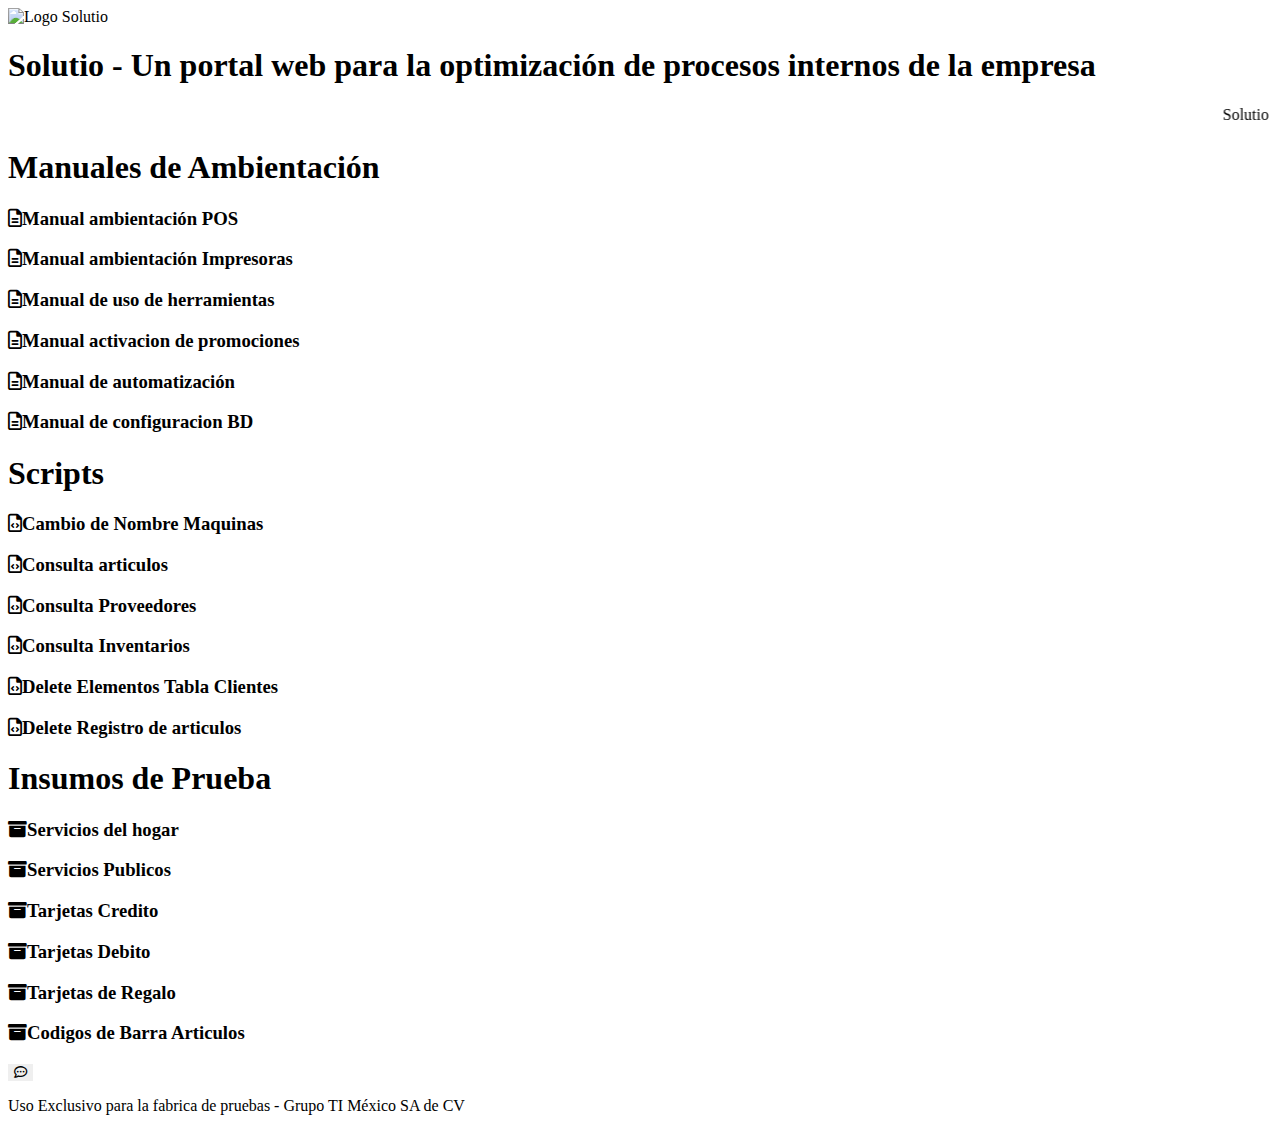
==== index.html @ cbef4735 "Cambios" ====
<!DOCTYPE html>
<html lang="en">
<head>
    <meta charset="UTF-8">
    <meta name="viewport" content="width=device-width, initial-scale=1.0">
    <link rel="manifest" href="../PW-Solutio/manifest.json">
    <link rel="stylesheet" href="../PW-Solutio/css/style.css">
    <link rel="stylesheet" href="https://cdnjs.cloudflare.com/ajax/libs/font-awesome/6.0.0-beta3/css/all.min.css">
    <link rel="icon" href="../PW-Solutio/img/Logo.ico">
    <script src="../PW-Solutio/js/service-worker.js"></script>
    <title>Solutio </title>
</head>
<body>

    <header>
        <img src="../PW-Solutio/img/LogoI2.png" alt="Logo Solutio" class="LogoI">
        <h1 class="Title">Solutio - Un portal web para la optimización de procesos internos de la empresa</h1>
    </header>
    <marquee behavior="" direction="left" class="MCC">
        Solutio es una herramienta diseñada para optimizar la adquisición de materiales esenciales, permitiendo
         a los empleados acceder fácilmente a los recursos necesarios para realizar su trabajo de forma más eficiente y efectiva.</marquee>

         <main>
            <div class="Manuales">
                <h1 class="TMA">Manuales de Ambientación</h1>
                <div class="GridM">
                <h3 class=".h3__git" data-file="Manuales/manual_ambientacion_pos.docx"><i class="fa-regular fa-file-lines"></i>Manual ambientación POS</h3>
                <h3 class=".h3__git" data-file="Manuales/manual_impresoras.docx"><i class="fa-regular fa-file-lines"></i>Manual ambientación Impresoras</h3>
                <h3 class=".h3__git" data-file="Manuales/manual_herramientas.docx"><i class="fa-regular fa-file-lines"></i>Manual de uso de herramientas</h3>
                <h3 class=".h3__git" data-file="Manuales/manual_promociones.docx"><i class="fa-regular fa-file-lines"></i>Manual activacion de promociones</h3>
                <h3 class=".h3__git" data-file="Manuales/manual_automatizacion.docx"><i class="fa-regular fa-file-lines"></i>Manual de automatización</h3>
                <h3 class=".h3__git" data-file="Manuales/manual_bd.docx"><i class="fa-regular fa-file-lines"></i>Manual de configuracion BD</h3>
            </div>
            </div>
            <div class="Scripts">
                <h1 class="TMS">Scripts</h1>
                <div class="GridS">
                <h3 class=".h3__git" data-file="Scripts/cambio_nombre_maquinas.sql"><i class="fa-regular fa-file-code"></i>Cambio de Nombre Maquinas</h3>
                <h3 class=".h3__git" data-file="Scripts/consulta_articulos.sql"><i class="fa-regular fa-file-code"></i>Consulta articulos</h3>
                <h3 class=".h3__git" data-file="Scripts/consulta_proveedores.sql"><i class="fa-regular fa-file-code"></i>Consulta Proveedores</h3>
                <h3 class=".h3__git" data-file="Scripts/consulta_inventarios.sql"><i class="fa-regular fa-file-code"></i>Consulta Inventarios</h3>
                <h3 class=".h3__git" data-file="Scripts/delete_elementos_clientes.sql"><i class="fa-regular fa-file-code"></i>Delete Elementos Tabla Clientes</h3>
                <h3 class=".h3__git" data-file="Scripts/delete_articulos.sql"><i class="fa-regular fa-file-code"></i>Delete Registro de articulos</h3>
            </div>
            </div>
            <div class="Insumos">
                <h1 class="TIP">Insumos de Prueba</h1>
                <div class="GridI">
                <h3 class=".h3__git" data-file="Insumos/servicios_hogar.xlsx"><i class="fa-solid fa-box-archive"></i>Servicios del hogar</h3>
                <h3 class=".h3__git" data-file="Insumos/servicios_publicos.xlsx"><i class="fa-solid fa-box-archive"></i>Servicios Publicos</h3>
                <h3 class=".h3__git" data-file="Insumos/insumos_tarjetas.xlsx"><i class="fa-solid fa-box-archive"></i>Tarjetas Credito</h3>
                <h3 class=".h3__git" data-file="Insumos/insumos_tarjetas_debito.xlsx"><i class="fa-solid fa-box-archive"></i>Tarjetas Debito</h3>
                <h3 class=".h3__git" data-file="Insumos/insumos_giftcards.xlsx"><i class="fa-solid fa-box-archive"></i>Tarjetas de Regalo</h3>
                <h3 class=".h3__git" data-file="Insumos/codigos_articulos.xlsx"><i class="fa-solid fa-box-archive"></i>Codigos de Barra Articulos</h3>
            </div>
            </div>
        </main>

        <!--<div id="ChatContainer" style="display: none;">
            <iframe src="https://www.stack-ai.com/embed/884ff34c-d414-498a-8515-a01a3640dfd1/48133f2a-7c90-414b-bdd5-398cdb6af67f/6719152a2d59d0627efe3934" 
                    width="400" height="600" style="border:none;">
            </iframe>
        </div> -->
    
        <button class="chatbtn" onclick="toggleChat()" id="ChatContainer" src="https://www.stack-ai.com/embed/884ff34c-d414-498a-8515-a01a3640dfd1/48133f2a-7c90-414b-bdd5-398cdb6af67f/6719152a2d59d0627efe3934" 
        width="400" height="600" style="border:none;"><i class="fa-regular fa-comment-dots"></i></button>

    <footer>
        <p>Uso Exclusivo para la fabrica de pruebas - Grupo TI México SA de CV</p>
    </footer>

    <script src="../PW-Solutio/js/github.js"></script>
    <script src="../PW-Solutio/js/ServiceWorker-Registration.js"></script>
    <script src="https://unpkg.com/react-stackai@latest/dist/vanilla/vanilla-stackai.js" 
            data-project-url="https://www.stack-ai.com/embed/884ff34c-d414-498a-8515-a01a3640dfd1/48133f2a-7c90-414b-bdd5-398cdb6af67f/6719152a2d59d0627efe3934"></script>

    <script src="../PW-Solutio/js/chat-container.js"></script>
</body>
</html>
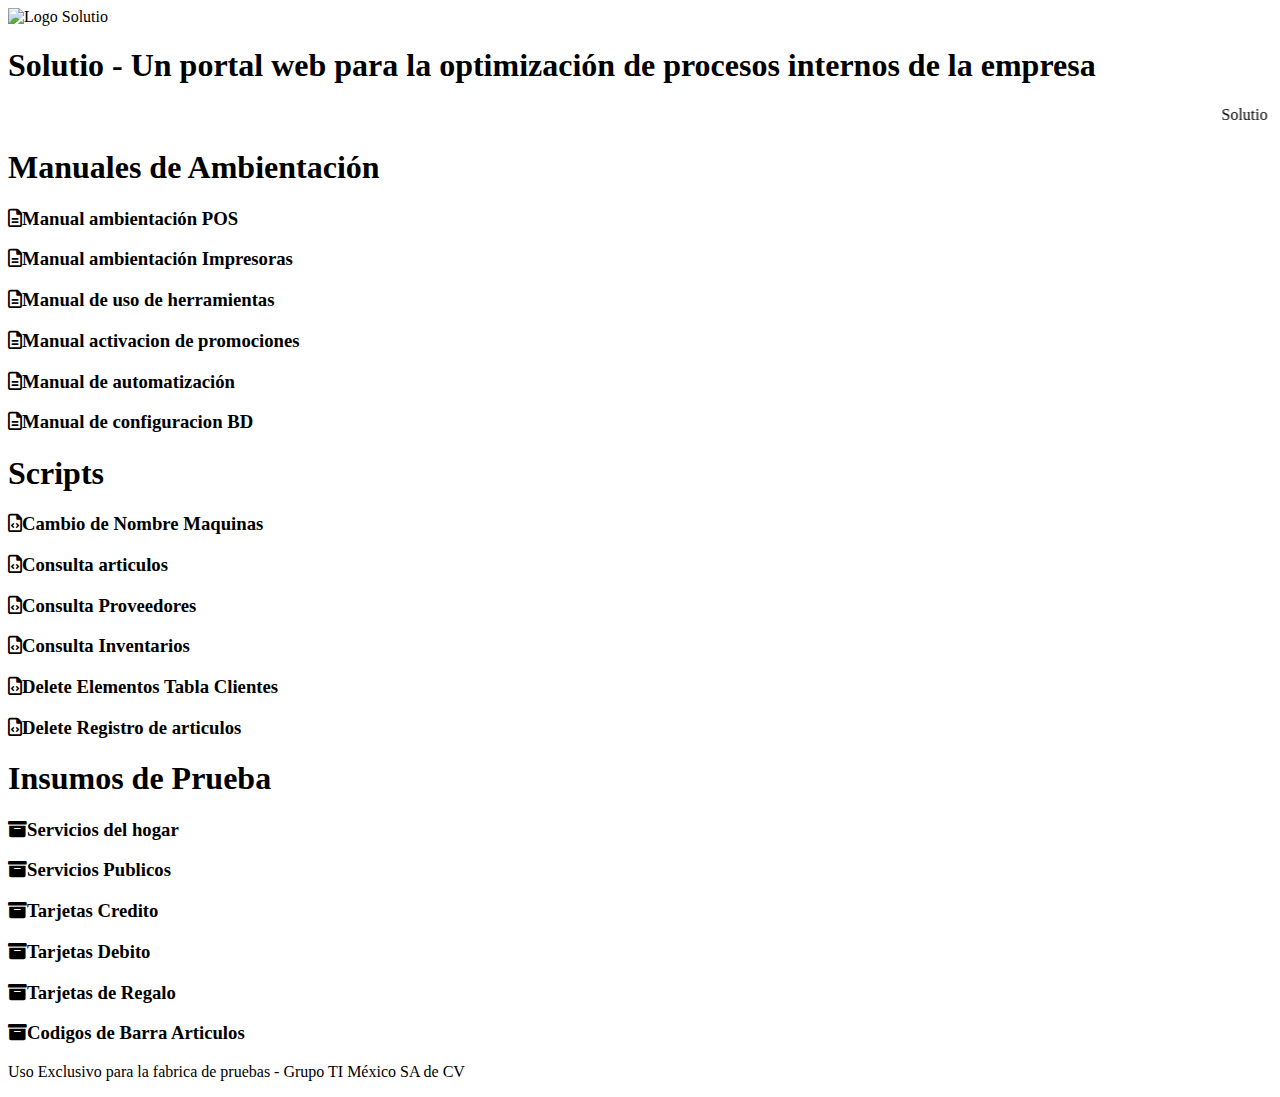
==== commit dd4d686b: "Eli cara de pinga" ====
--- a/index.html
+++ b/index.html
@@ -56,14 +56,13 @@
             </div>
         </main>
 
-        <!--<div id="ChatContainer" style="display: none;">
+        <!-- <div id="ChatContainer" style="display: none;">
             <iframe src="https://www.stack-ai.com/embed/884ff34c-d414-498a-8515-a01a3640dfd1/48133f2a-7c90-414b-bdd5-398cdb6af67f/6719152a2d59d0627efe3934" 
                     width="400" height="600" style="border:none;">
             </iframe>
         </div> -->
     
-        <button class="chatbtn" onclick="toggleChat()" id="ChatContainer" src="https://www.stack-ai.com/embed/884ff34c-d414-498a-8515-a01a3640dfd1/48133f2a-7c90-414b-bdd5-398cdb6af67f/6719152a2d59d0627efe3934" 
-        width="400" height="600" style="border:none;"><i class="fa-regular fa-comment-dots"></i></button>
+        <!-- <button class="chatbtn" onclick="toggleChat()" id=""><i class="fa-regular fa-comment-dots"></i></button> -->
 
     <footer>
         <p>Uso Exclusivo para la fabrica de pruebas - Grupo TI México SA de CV</p>
@@ -74,6 +73,12 @@
     <script src="https://unpkg.com/react-stackai@latest/dist/vanilla/vanilla-stackai.js" 
             data-project-url="https://www.stack-ai.com/embed/884ff34c-d414-498a-8515-a01a3640dfd1/48133f2a-7c90-414b-bdd5-398cdb6af67f/6719152a2d59d0627efe3934"></script>
 
-    <script src="../PW-Solutio/js/chat-container.js"></script>
+    <!--<script src="../PW-Solutio/js/chat-container.js"></script> -->
+
+    <script
+    src="https://unpkg.com/react-stackai@latest/dist/vanilla/vanilla-stackai.js"
+    data-project-url="https://www.stack-ai.com/embed/884ff34c-d414-498a-8515-a01a3640dfd1/48133f2a-7c90-414b-bdd5-398cdb6af67f/6719152a2d59d0627efe3934">
+    </script>
+    
 </body>
 </html>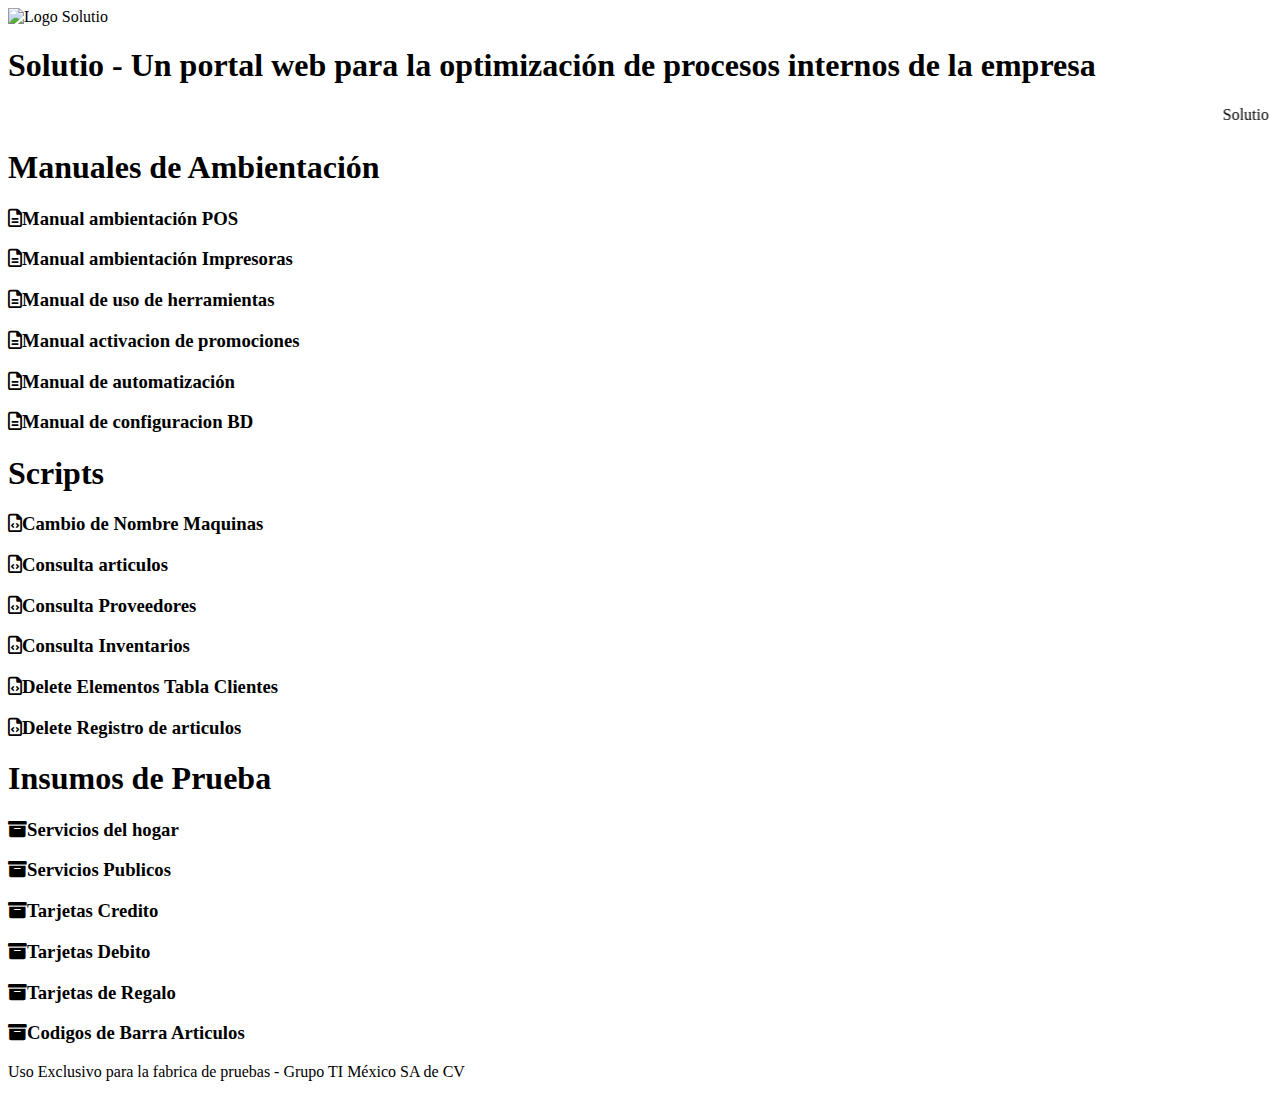
==== commit f5c66f8f: "Cambios realizados" ====
--- a/index.html
+++ b/index.html
@@ -56,11 +56,9 @@
             </div>
         </main>
 
-        <!-- <div id="ChatContainer" style="display: none;">
-            <iframe src="https://www.stack-ai.com/embed/884ff34c-d414-498a-8515-a01a3640dfd1/48133f2a-7c90-414b-bdd5-398cdb6af67f/6719152a2d59d0627efe3934" 
-                    width="400" height="600" style="border:none;">
-            </iframe>
-        </div> -->
+        <div id="ChatContainer" style="display: none;">
+            <iframe src="" width="400" height="600" style="border:none;"></iframe>
+        </div>
     
         <!-- <button class="chatbtn" onclick="toggleChat()" id=""><i class="fa-regular fa-comment-dots"></i></button> -->
 
@@ -73,12 +71,7 @@
     <script src="https://unpkg.com/react-stackai@latest/dist/vanilla/vanilla-stackai.js" 
             data-project-url="https://www.stack-ai.com/embed/884ff34c-d414-498a-8515-a01a3640dfd1/48133f2a-7c90-414b-bdd5-398cdb6af67f/6719152a2d59d0627efe3934"></script>
 
-    <!--<script src="../PW-Solutio/js/chat-container.js"></script> -->
-
-    <script
-    src="https://unpkg.com/react-stackai@latest/dist/vanilla/vanilla-stackai.js"
-    data-project-url="https://www.stack-ai.com/embed/884ff34c-d414-498a-8515-a01a3640dfd1/48133f2a-7c90-414b-bdd5-398cdb6af67f/6719152a2d59d0627efe3934">
-    </script>
+    <script src="../PW-Solutio/js/chat-container.js"></script>
     
 </body>
 </html>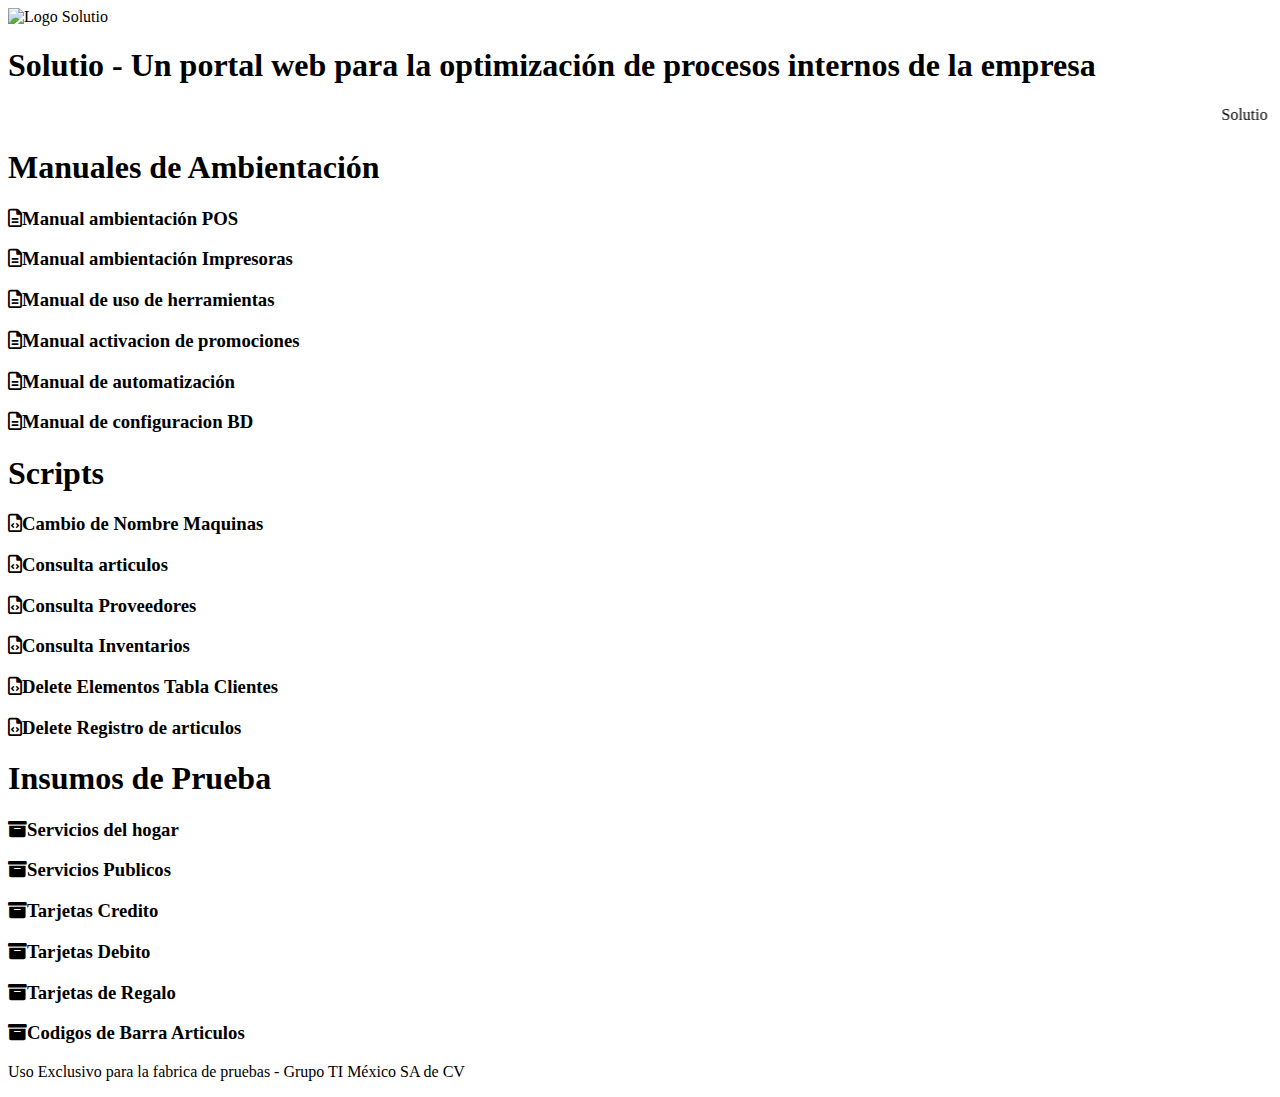
==== commit 93379b4c: "Cambios" ====
--- a/index.html
+++ b/index.html
@@ -68,9 +68,7 @@
 
     <script src="../PW-Solutio/js/github.js"></script>
     <script src="../PW-Solutio/js/ServiceWorker-Registration.js"></script>
-    <script src="https://unpkg.com/react-stackai@latest/dist/vanilla/vanilla-stackai.js" 
-            data-project-url="https://www.stack-ai.com/embed/884ff34c-d414-498a-8515-a01a3640dfd1/48133f2a-7c90-414b-bdd5-398cdb6af67f/6719152a2d59d0627efe3934"></script>
-
+    
     <script src="../PW-Solutio/js/chat-container.js"></script>
     
 </body>
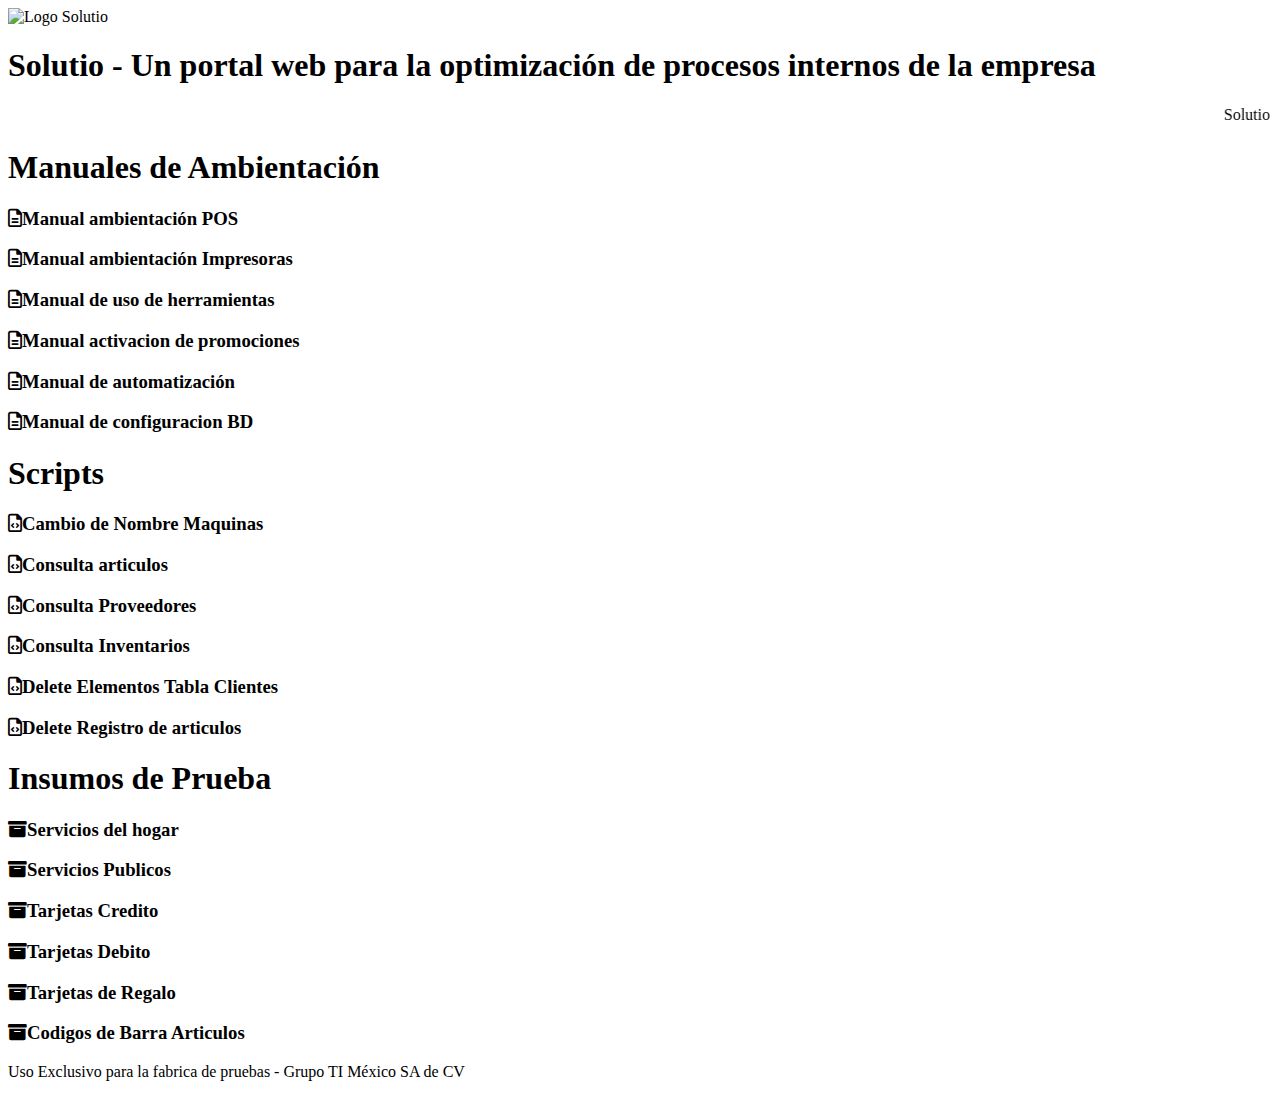
==== commit d6d0fc8b: "asdasda" ====
--- a/index.html
+++ b/index.html
@@ -56,9 +56,9 @@
             </div>
         </main>
 
-        <div id="ChatContainer" style="display: none;">
+        <!--<div id="ChatContainer" style="display: none;">
             <iframe src="" width="400" height="600" style="border:none;"></iframe>
-        </div>
+        </div> -->
     
         <!-- <button class="chatbtn" onclick="toggleChat()" id=""><i class="fa-regular fa-comment-dots"></i></button> -->
 
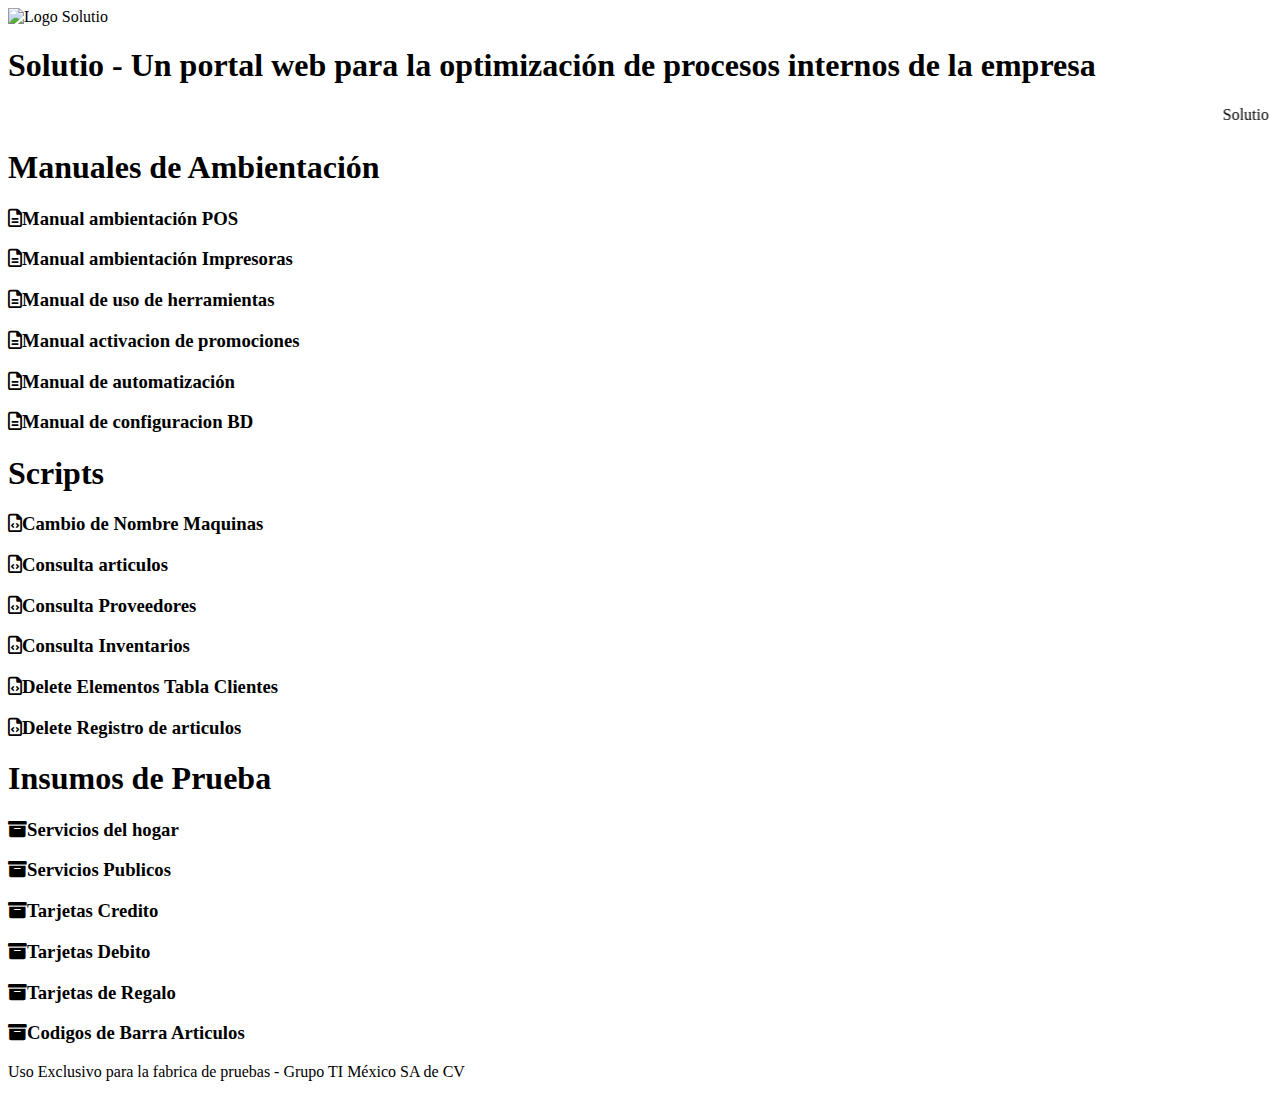
==== commit a698a777: "asdasfd" ====
--- a/index.html
+++ b/index.html
@@ -56,9 +56,9 @@
             </div>
         </main>
 
-        <!--<div id="ChatContainer" style="display: none;">
-            <iframe src="" width="400" height="600" style="border:none;"></iframe>
-        </div> -->
+        <div id="chatContainer" style="width: 300px; height: 400px; position: fixed; bottom: 20px; right: 20px; visibility: hidden; opacity: 0; transition: opacity 0.5s;">
+            <iframe src="" width="100%" height="100%" style="border:none;"></iframe>
+        </div>
     
         <!-- <button class="chatbtn" onclick="toggleChat()" id=""><i class="fa-regular fa-comment-dots"></i></button> -->
 
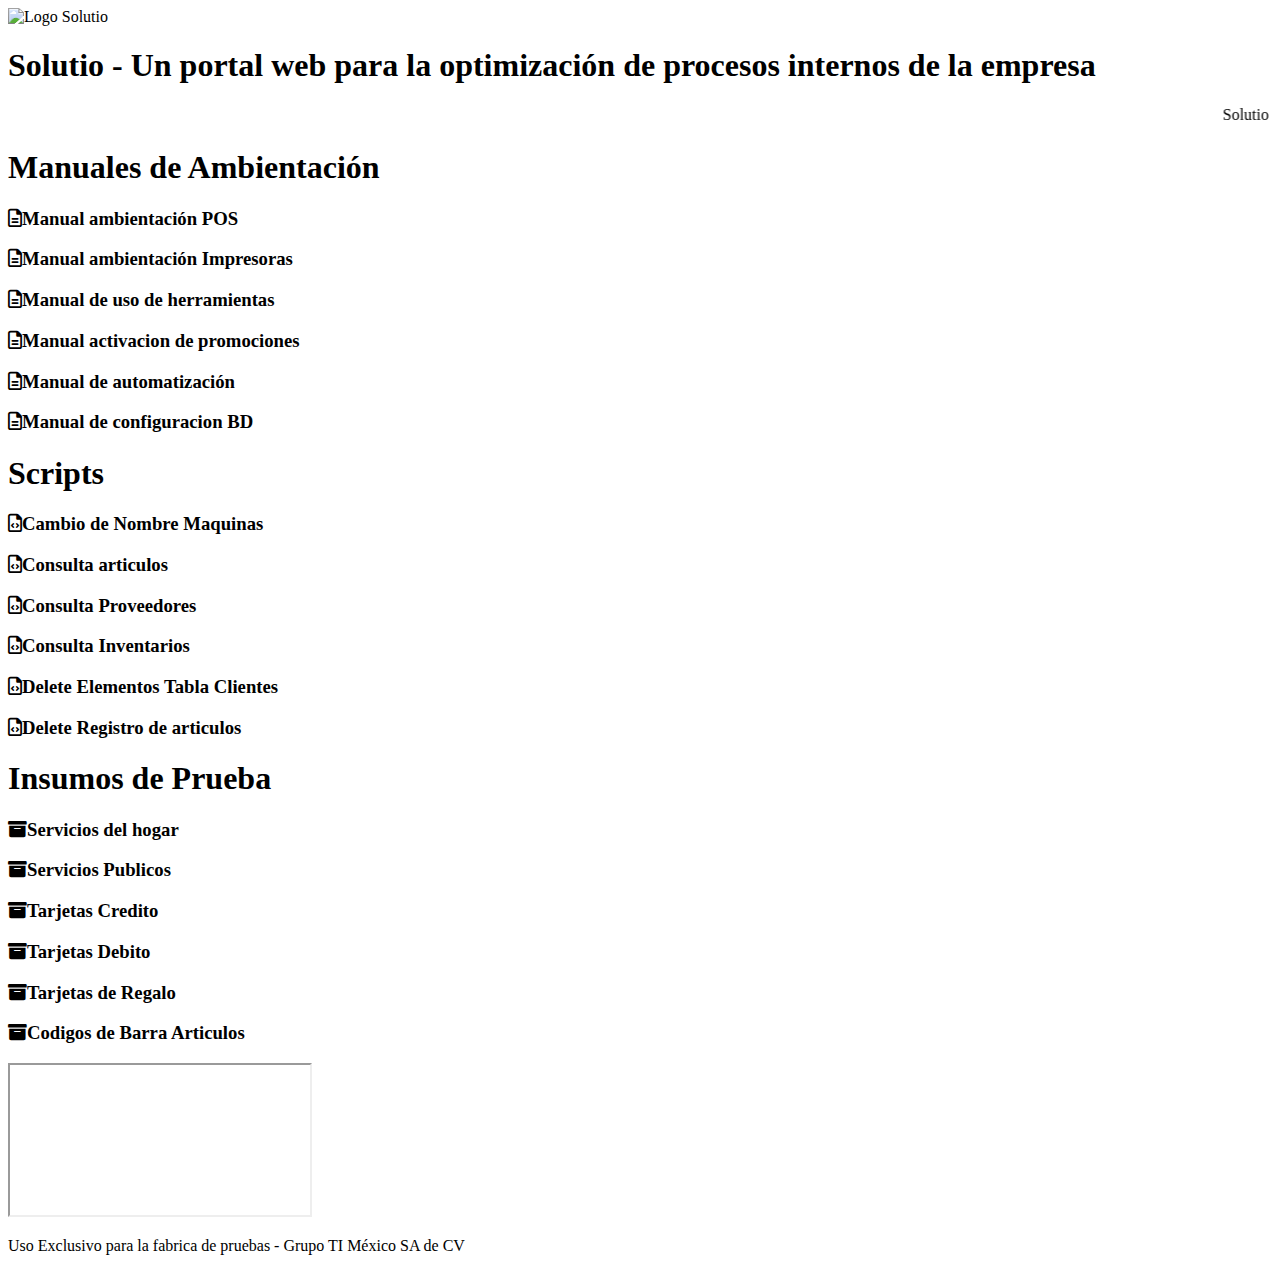
==== commit a989a8ce: "CDP" ====
--- a/index.html
+++ b/index.html
@@ -56,8 +56,8 @@
             </div>
         </main>
 
-        <div id="chatContainer" style="width: 300px; height: 400px; position: fixed; bottom: 20px; right: 20px; visibility: hidden; opacity: 0; transition: opacity 0.5s;">
-            <iframe src="" width="100%" height="100%" style="border:none;"></iframe>
+        <div class="chatd" id="ChatContainer">
+            <iframe src="" class="iframed"></iframe>
         </div>
     
         <!-- <button class="chatbtn" onclick="toggleChat()" id=""><i class="fa-regular fa-comment-dots"></i></button> -->
